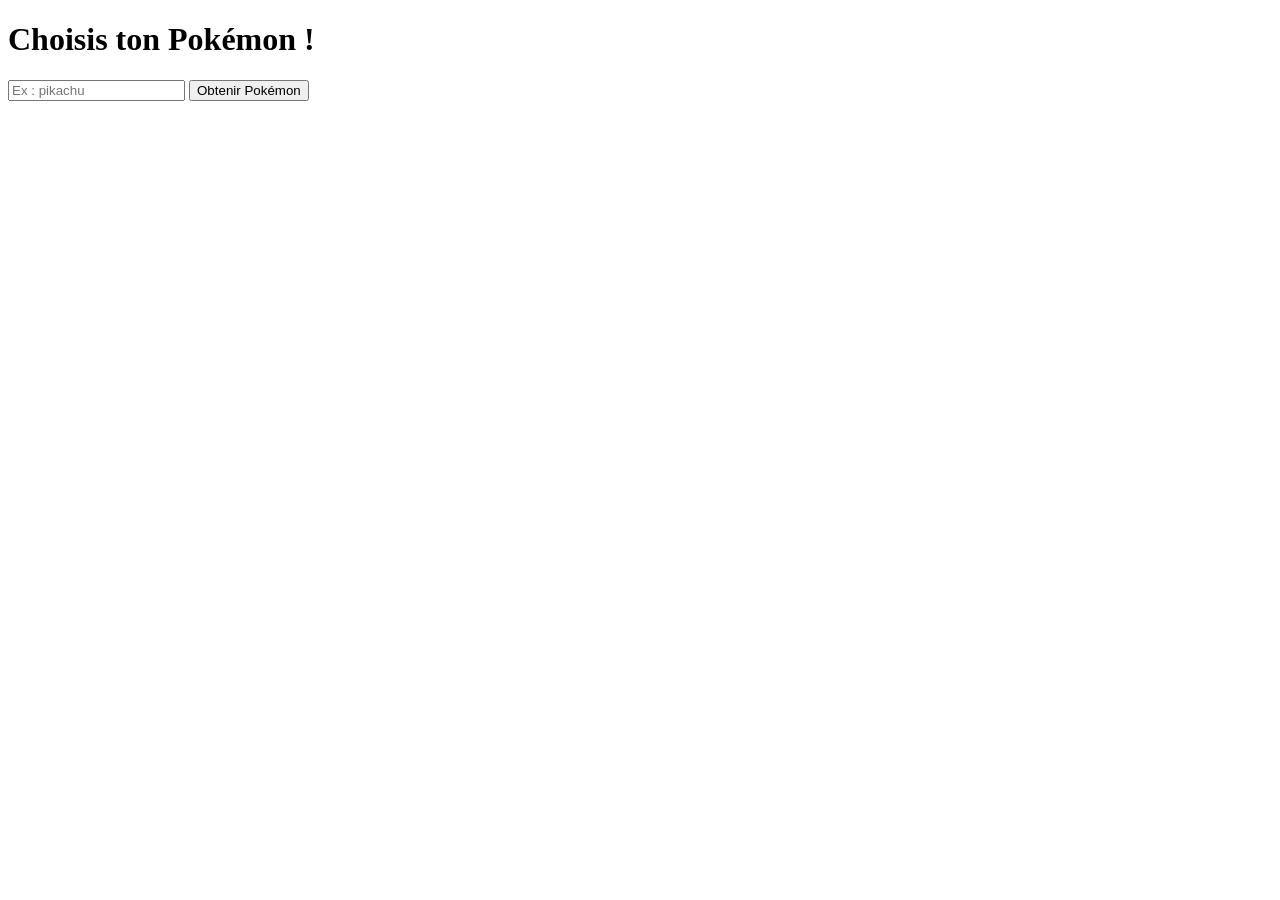
==== SD/index.html @ 13b5cef4 "Pokémon" ====
<!DOCTYPE html>
<html lang="fr">
<head>
    <meta charset="UTF-8">
    <title>Mon Pokémon</title>
</head>
<body>
    <h1>Choisis ton Pokémon !</h1>

    <input type="text" id="pokemonName" placeholder="Ex : pikachu">
    <button onclick="getPokemon()">Obtenir Pokémon</button>

    <h2 id="name"></h2>
    <img id="sprite" src="" alt="" style="display:none;">
    <ul id="stats"></ul>

    <script>
        function getPokemon() {
            const name = document.getElementById("pokemonName").value;
            fetch(`http://127.0.0.1:5000/pokemon/${name}`)
                .then(res => res.json())
                .then(data => {
                    if (data.error) {
                        document.getElementById("name").textContent = data.error;
                        document.getElementById("sprite").style.display = "none";
                        document.getElementById("stats").innerHTML = "";
                        return;
                    }

                    document.getElementById("name").textContent = data.name;

                    const sprite = document.getElementById("sprite");
                    sprite.src = data.sprite;
                    sprite.style.display = "block";

                    const stats = document.getElementById("stats");
                    stats.innerHTML = "";
                    for (const [stat, value] of Object.entries(data.stats)) {
                        const li = document.createElement("li");
                        li.textContent = `${stat}: ${value}`;
                        stats.appendChild(li);
                    }
                })
                .catch(err => {
                    document.getElementById("name").textContent = "Erreur : " + err;
                });
        }
    </script>
</body>
</html>
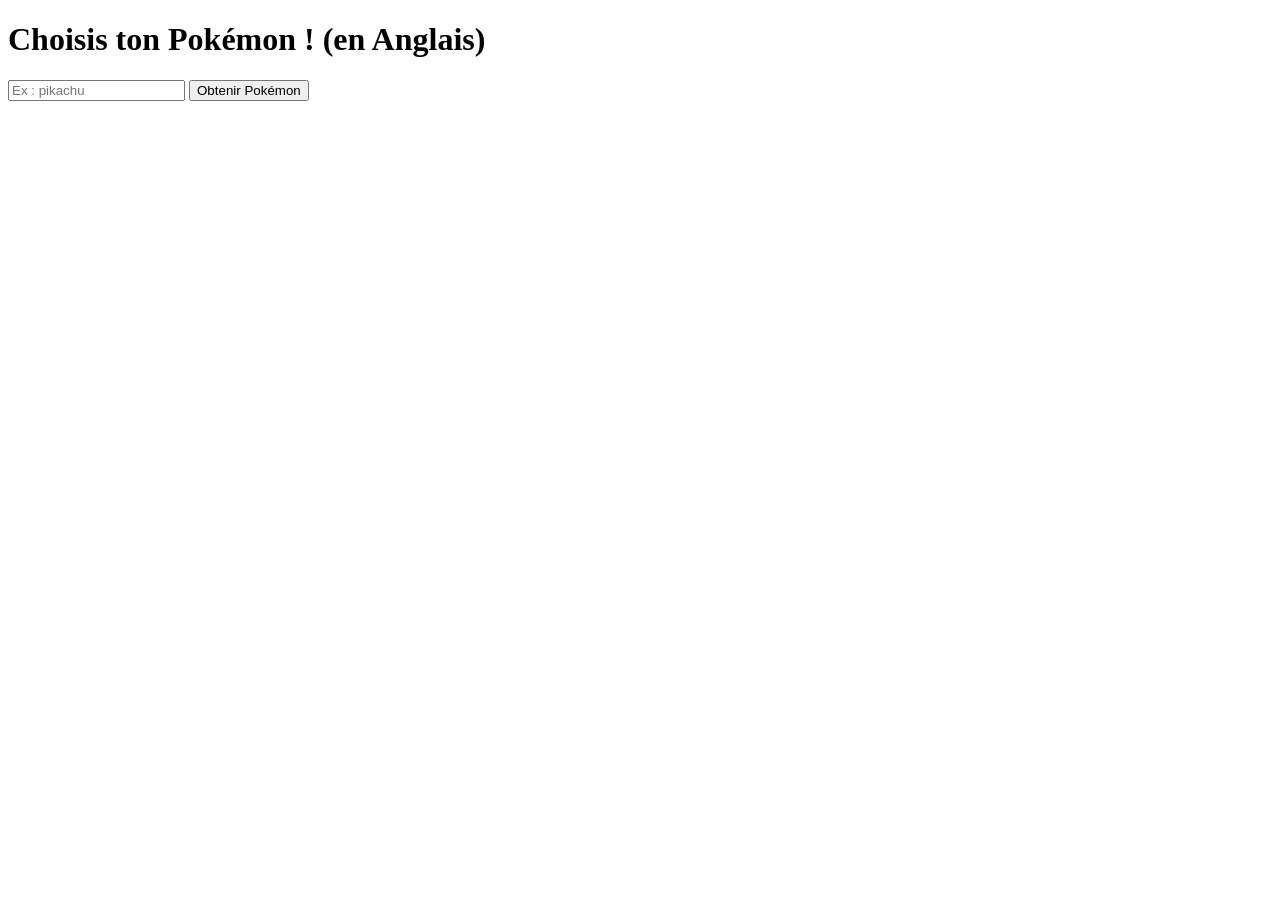
==== commit f2d34a5a: "Update PokéAPI" ====
--- a/SD/index.html
+++ b/SD/index.html
@@ -5,7 +5,7 @@
     <title>Mon Pokémon</title>
 </head>
 <body>
-    <h1>Choisis ton Pokémon !</h1>
+    <h1>Choisis ton Pokémon ! (en Anglais)</h1>
 
     <input type="text" id="pokemonName" placeholder="Ex : pikachu">
     <button onclick="getPokemon()">Obtenir Pokémon</button>
